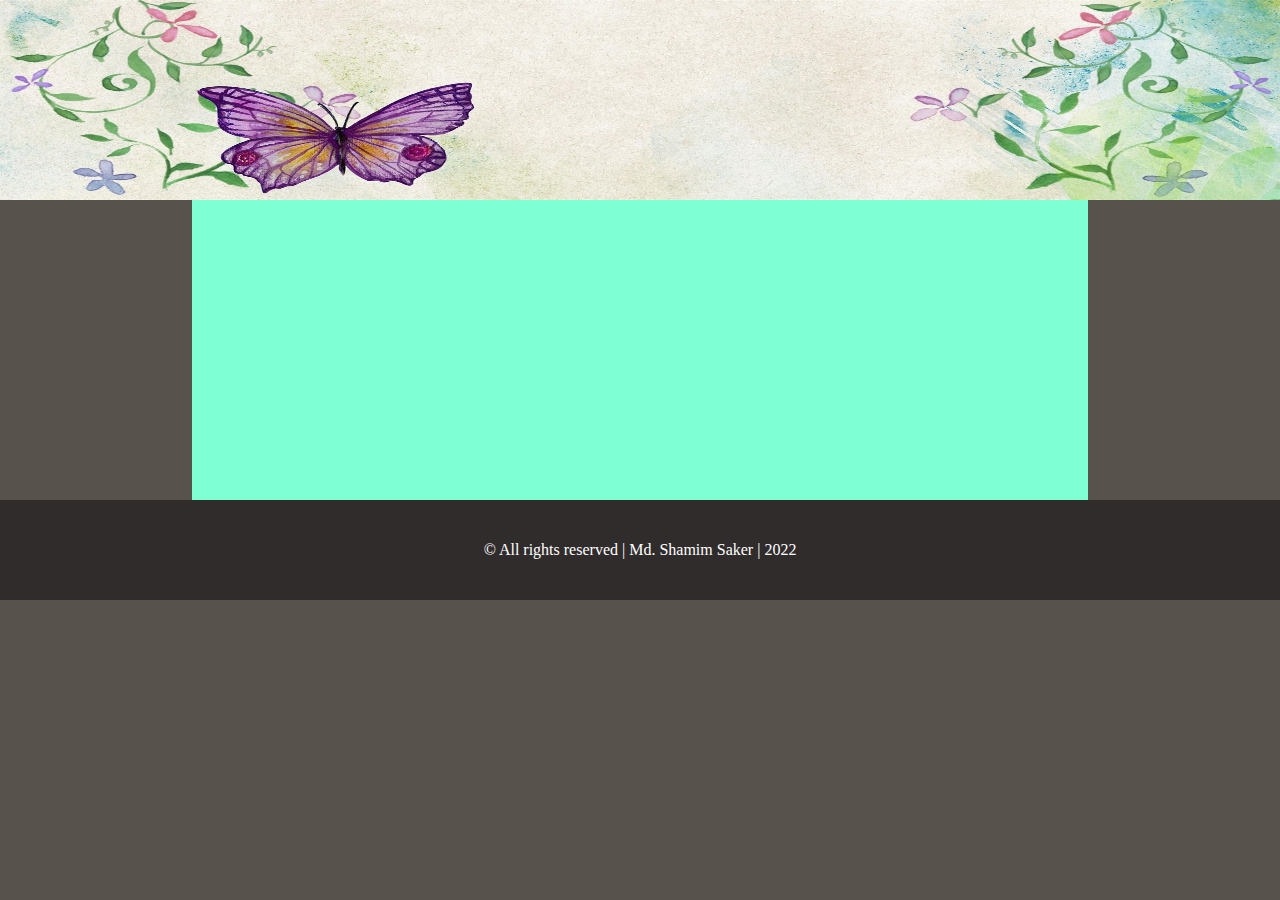
==== index.html @ 53777996 "init new project named links" ====
<!DOCTYPE html>
<html lang="en">
<head>
    <meta charset="UTF-8">
    <meta http-equiv="X-UA-Compatible" content="IE=edge">
    <meta name="viewport" content="width=device-width, initial-scale=1.0">
    <link rel="stylesheet" href="style.css">
    <link rel="shortcut icon" href="./images/favicon.ico" type="image/x-icon">
    <title>Title</title>
</head>
<body>
    <header>
        <img src="./images/flower.jpg" alt="Banner" width="100%" height="100%">
    </header>
    <main>

    </main>
    <footer>
        <p>&copy; All rights reserved | Md. Shamim Saker | 2022</p>
    </footer>
</body>
</html>
---- style.css ----
* {
    box-sizing: border-box;
    margin: 0;
    padding: 0;
}

body {
    background-color: rgb(87, 82, 75);
}

header {
    width: 100%;
    height: 200px;
    background-color: antiquewhite;
}

/* Main Section */

main {
    width: 70%;
    margin: auto;
    height: 300px;
    background-color: aquamarine;
}

/* Footer Section */

footer {
    display: flex;
    justify-content: center;
    align-items: center;
    width: 100%;
    height: 100px;
    background-color: rgb(49, 44, 44);
}

footer > p {
    color: white;
}
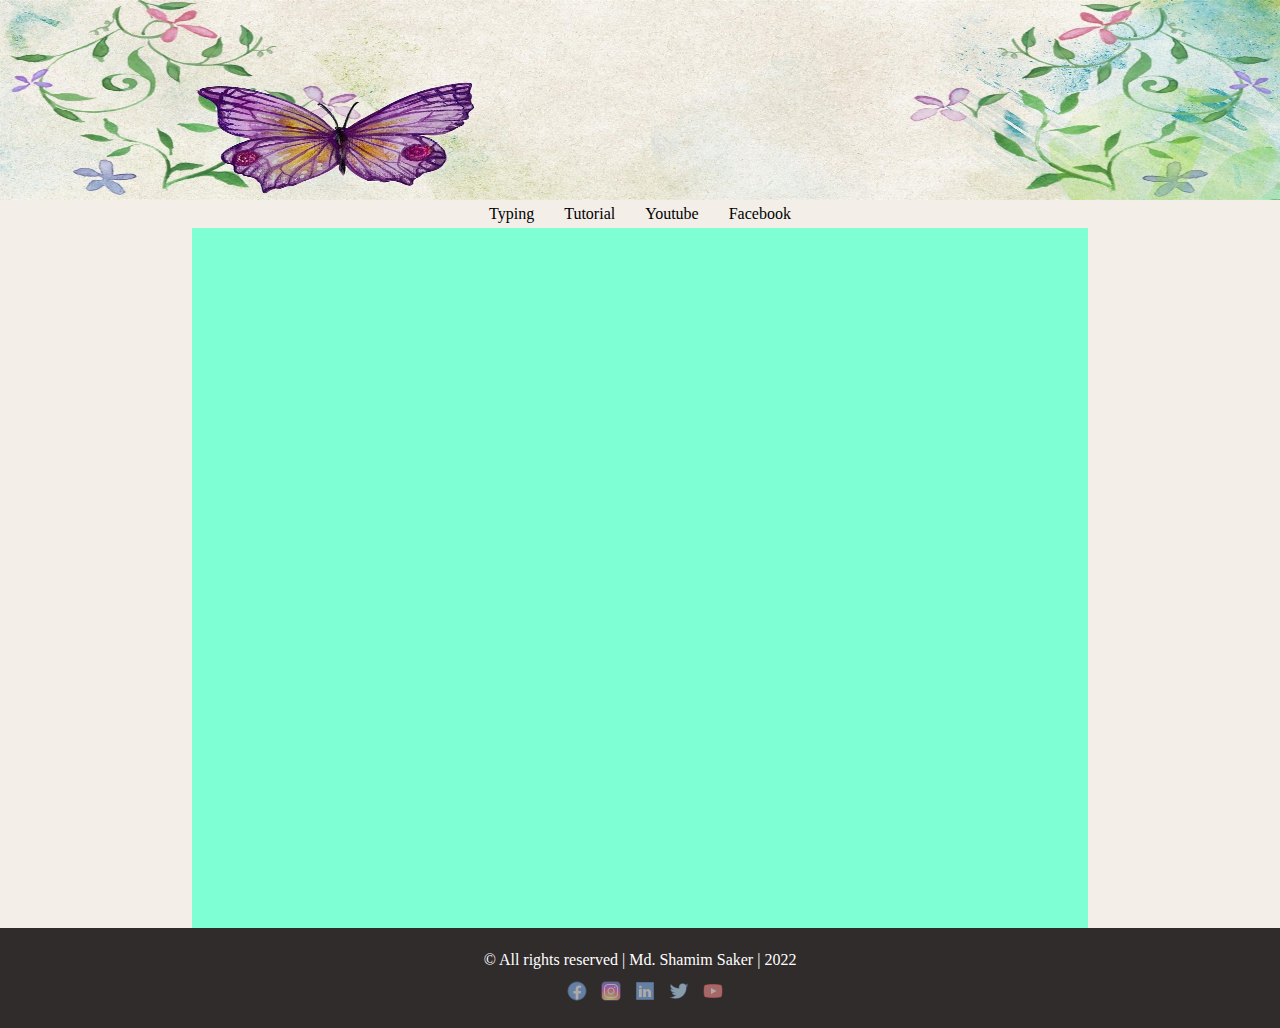
==== commit 162547bb: "working with icon" ====
--- a/index.html
+++ b/index.html
@@ -1,5 +1,6 @@
 <!DOCTYPE html>
 <html lang="en">
+
 <head>
     <meta charset="UTF-8">
     <meta http-equiv="X-UA-Compatible" content="IE=edge">
@@ -8,15 +9,32 @@
     <link rel="shortcut icon" href="./images/favicon.ico" type="image/x-icon">
     <title>Title</title>
 </head>
+
 <body>
     <header>
         <img src="./images/flower.jpg" alt="Banner" width="100%" height="100%">
     </header>
+
+    <menu>
+        <a href="#">Typing</a>
+        <a href="#">Tutorial</a>
+        <a href="#">Youtube</a>
+        <a href="#">Facebook</a>
+    </menu>
+
     <main>
 
     </main>
     <footer>
         <p>&copy; All rights reserved | Md. Shamim Saker | 2022</p>
+        <div>
+            <a href="#"><img src="./images/icons8-facebook-40.png" alt=""></a>
+            <a href="#"><img src="./images/icons8-instagram-40.png" alt=""></a>
+            <a href="#"><img src="./images/icons8-linkedin-40.png" alt=""></a>
+            <a href="#"><img src="./images/icons8-twitter-40.png" alt=""></a>
+            <a href="#"><img src="./images/icons8-youtube-40.png" alt=""></a>
+        </div>
     </footer>
 </body>
+
 </html>--- a/style.css
+++ b/style.css
@@ -5,7 +5,7 @@
 }
 
 body {
-    background-color: rgb(87, 82, 75);
+    background-color: rgb(243, 238, 232);
 }
 
 header {
@@ -19,14 +19,31 @@
 main {
     width: 70%;
     margin: auto;
-    height: 300px;
+    height: 700px;
     background-color: aquamarine;
+}
+
+/* Menu Section */
+
+menu {
+    display: flex;
+    column-gap: 20px;
+    justify-content: center;
+    flex-wrap: wrap;
+}
+
+menu > a {
+    color: black;
+    margin: 5px;
+    text-decoration: none;
 }
 
 /* Footer Section */
 
 footer {
     display: flex;
+    flex-direction: column;
+    gap: 12px;
     justify-content: center;
     align-items: center;
     width: 100%;
@@ -36,4 +53,14 @@
 
 footer > p {
     color: white;
+}
+
+footer > div > a > img {
+    width: 20px;
+    opacity: 60%;
+    margin-left: 10px;
+}
+
+footer > div > a > img:hover {
+    opacity: 100%;
 }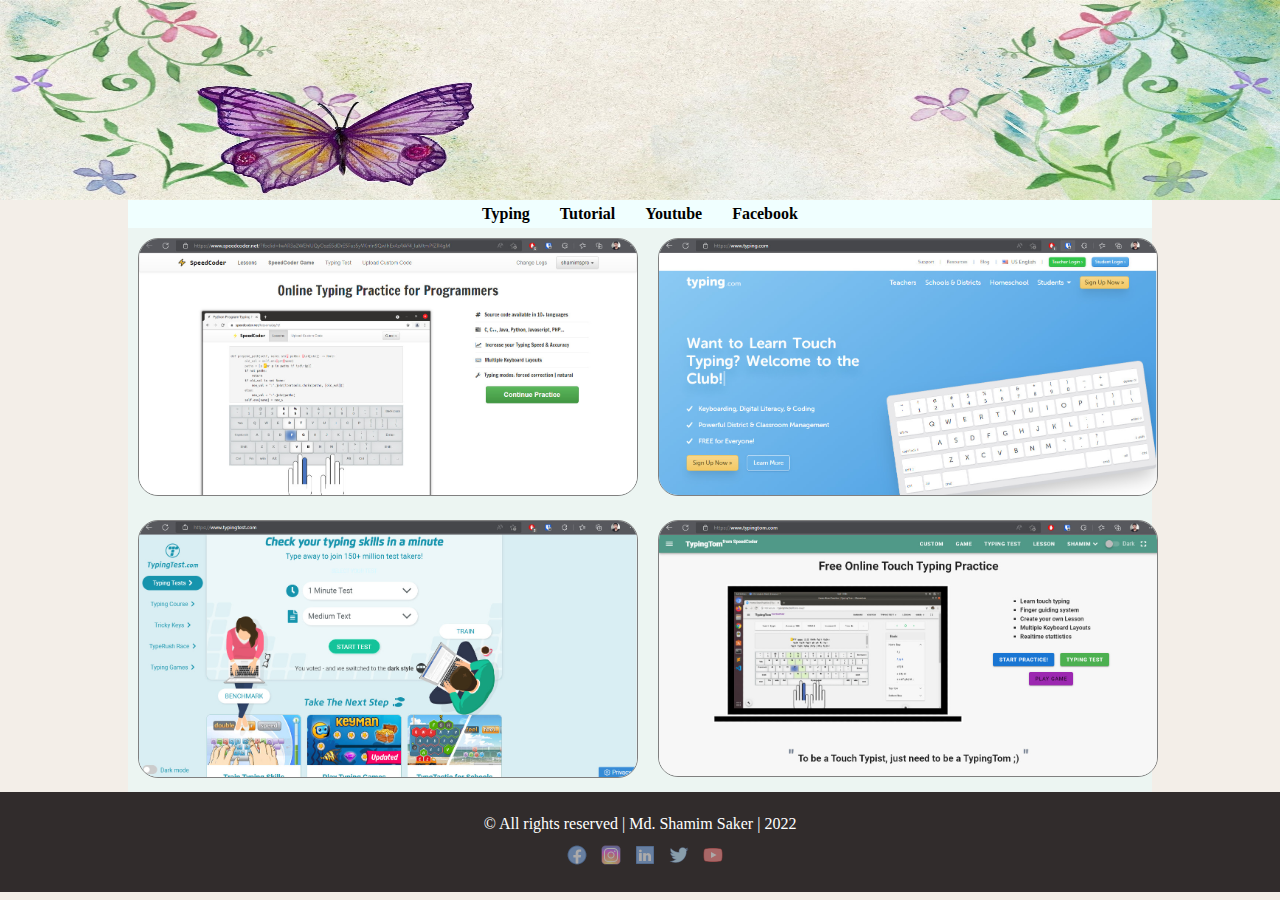
==== commit 54e7cd43: "components" ====
--- a/index.html
+++ b/index.html
@@ -15,26 +15,18 @@
         <img src="./images/flower.jpg" alt="Banner" width="100%" height="100%">
     </header>
 
-    <menu>
-        <a href="#">Typing</a>
-        <a href="#">Tutorial</a>
-        <a href="#">Youtube</a>
-        <a href="#">Facebook</a>
-    </menu>
+    <menu id="menu"></menu>
 
     <main>
+        <a href="https://www.speedcoder.net/"><img src="./images/speedcoder.net.jpg" alt=""></a>
+        <a href="https://www.typing.com/"><img src="./images/typing.com.jpg" alt=""></a>
+        <a href="https://www.typingtest.com/"><img src="./images/typingtest.com.jpg" alt=""></a>
+        <a href="https://www.typingtom.com/"><img src="./images/typingtom.com.jpg" alt=""></a>
+    </main>
 
-    </main>
-    <footer>
-        <p>&copy; All rights reserved | Md. Shamim Saker | 2022</p>
-        <div>
-            <a href="#"><img src="./images/icons8-facebook-40.png" alt=""></a>
-            <a href="#"><img src="./images/icons8-instagram-40.png" alt=""></a>
-            <a href="#"><img src="./images/icons8-linkedin-40.png" alt=""></a>
-            <a href="#"><img src="./images/icons8-twitter-40.png" alt=""></a>
-            <a href="#"><img src="./images/icons8-youtube-40.png" alt=""></a>
-        </div>
-    </footer>
+    <footer id="footer"></footer>
+
+    <script src="./components/similar.js"></script>
 </body>
 
 </html>--- a/style.css
+++ b/style.css
@@ -17,25 +17,47 @@
 /* Main Section */
 
 main {
-    width: 70%;
+    display: grid;
+    grid-template-columns: auto auto;
+    
+    width: 80%;
     margin: auto;
-    height: 700px;
-    background-color: aquamarine;
+    height: auto;
+    background-color: rgb(236, 245, 242);
+}
+
+main > a > img {
+    width: 500px;
+    border-radius: 20px;
+    border: 1px solid gray;
+    margin: 10px;
 }
 
 /* Menu Section */
 
 menu {
+    width: 80%;
+    margin: auto;
     display: flex;
     column-gap: 20px;
     justify-content: center;
     flex-wrap: wrap;
+    background-color: azure;
 }
 
 menu > a {
     color: black;
     margin: 5px;
     text-decoration: none;
+    font-weight: bold;
+}
+
+menu > a:hover {
+    color: red;
+}
+
+menu > a:visited {
+    color: red;
 }
 
 /* Footer Section */
